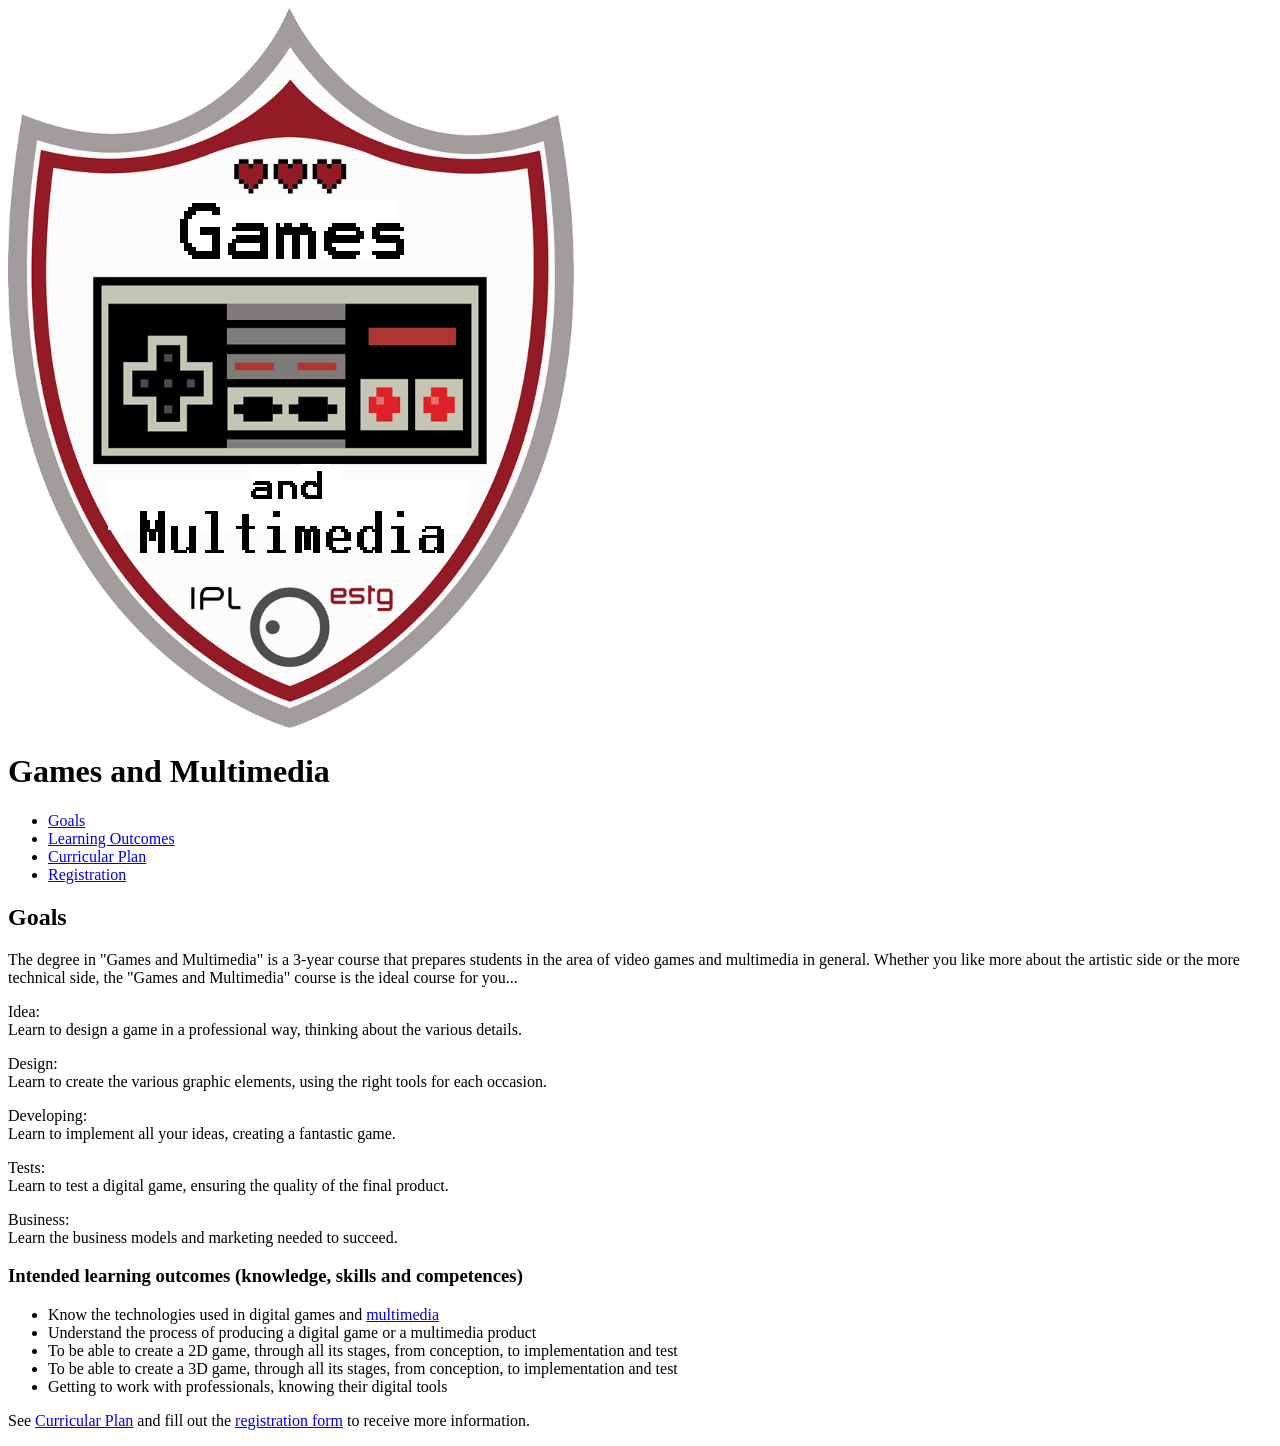
==== W2/site/index.html @ 5f13ba26 "Renaming and organizing files" ====
<!DOCTYPE html>
<html lang="pt">
<head>
	<meta charset="UTF-8">
	<title>Games and Multimedia</title>
</head>
<body>
	<header id="title">
		<div id="logo">
			<a href="index.html">
				<img alt="Logo of Games and Multimedia" src="img/logo.png"/>
			</a>
		</div>
		<h1>Games and Multimedia</h1>
	</header>
	<nav>
        <ul>
            <li class="sel"><a href="index.html">Goals</a></li>
            <li><a href="index.html#learningOut">Learning Outcomes</a></li>
            <li><a href="curricularPlan.html">Curricular Plan</a></li>
            <li><a href="regist.html">Registration</a></li>
        </ul>	
	</nav>
	<section id="main">
	<div id="goals">
	<h2>Goals</h2>

		<p>
            The degree in <span class="emph">"Games and Multimedia"</span> is a 3-year course that prepares students in the area of video games and multimedia in general. Whether you like more about the artistic side or the more technical side, the <span class="emph">"Games and Multimedia"</span> course is the ideal course for you...
        </p>
        <p>
            Idea:<br>
            Learn to design a game in a professional way, thinking about the various details.
        </p>
        <p>
            Design:<br>
            Learn to create the various graphic elements, using the right tools for each occasion.
        </p>
        <p>
            Developing:<br>           
            Learn to implement all your ideas, creating a fantastic game.
        </p>
        <p>
            Tests:<br>
            Learn to test a digital game, ensuring the quality of the final product.
        </p>
        <p>
            Business:<br>
            Learn the business models and marketing needed to succeed.
        </p>
	</div>

	<div id="learningOut">
	<h3>Intended learning outcomes (knowledge, skills and competences)</h3>
	<ul>
            <li>Know the technologies used in digital games and <a href="https://en.wikipedia.org/wiki/Multimedia">multimedia</a></li>
            <li>Understand the process of producing a digital game or a multimedia product</li>
            <li>To be able to create a 2D game, through all its stages, from conception, to implementation and test</li>
			<li>To be able to create a 3D game, through all its stages, from conception, to implementation and test</li>
            <li>Getting to work with professionals, knowing their digital tools</li>
	</ul>
	</div>
	</section> 
	<footer id="others">
	<p>
		See <a href="curricularPlan.html">Curricular Plan</a> and fill out the <a href="regist.html">registration form</a> to receive more information.
	</p>
	</footer>
</body>
</html>
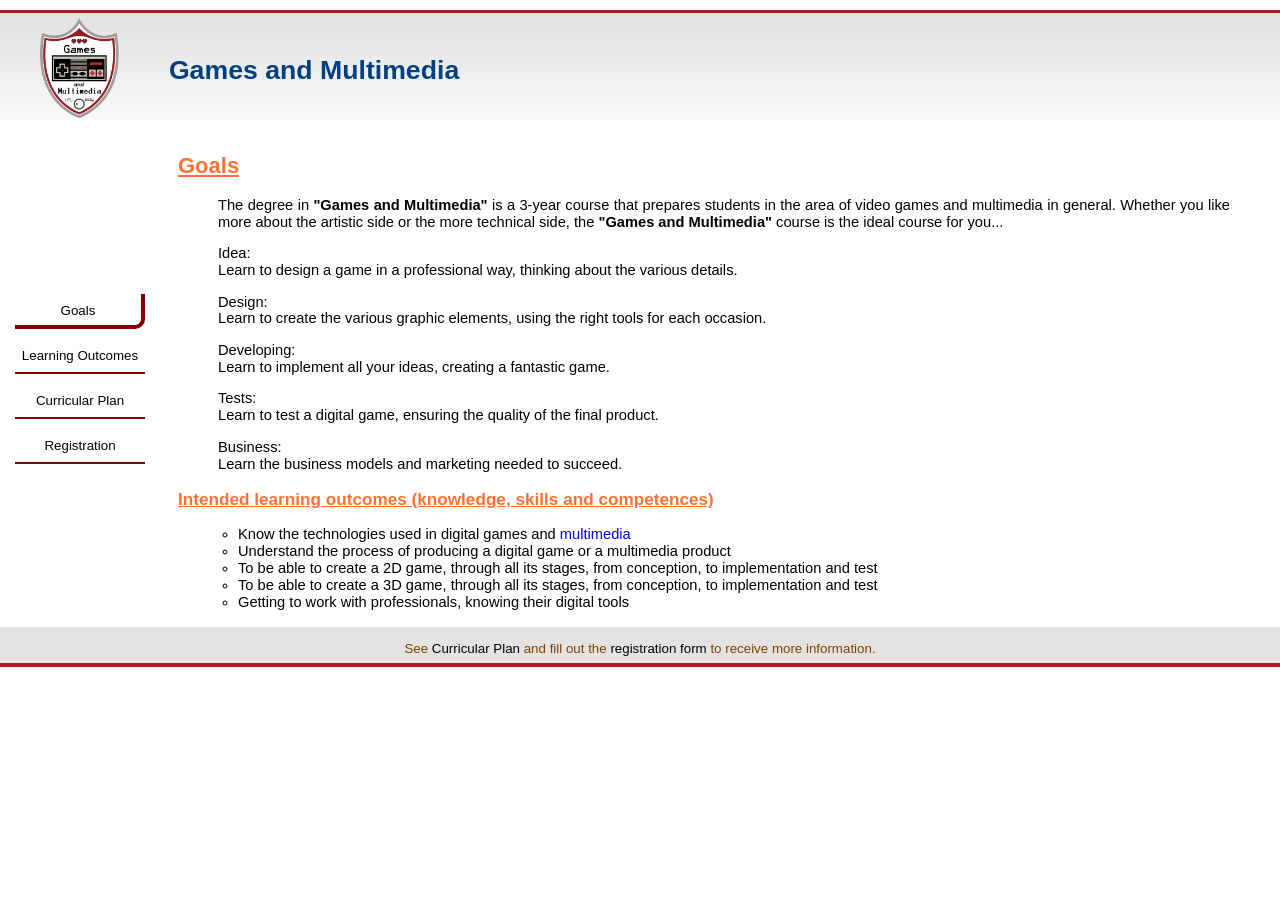
==== commit 47a5da3f: "Development of W2, CSS until the nav menu" ====
--- a/W2/site/index.html
+++ b/W2/site/index.html
@@ -3,15 +3,18 @@
 <head>
 	<meta charset="UTF-8">
 	<title>Games and Multimedia</title>
+    <link rel="stylesheet" href="css/normalize.css">
+    <link rel="stylesheet" href="css/styles.css">
+    <link rel="shortcut icon" href="css/img/logo.png" type="image/x-icon">
 </head>
 <body>
 	<header id="title">
 		<div id="logo">
 			<a href="index.html">
-				<img alt="Logo of Games and Multimedia" src="img/logo.png"/>
+				<img alt="Logo of Games and Multimedia" src="css/img/logo.png" class="logo"/>
 			</a>
 		</div>
-		<h1>Games and Multimedia</h1>
+		<h1 class="title">Games and Multimedia</h1>
 	</header>
 	<nav>
         <ul>
@@ -22,43 +25,43 @@
         </ul>	
 	</nav>
 	<section id="main">
-	<div id="goals">
-	<h2>Goals</h2>
+	    <div id="goals">
+	    <h2>Goals</h2>
 
-		<p>
-            The degree in <span class="emph">"Games and Multimedia"</span> is a 3-year course that prepares students in the area of video games and multimedia in general. Whether you like more about the artistic side or the more technical side, the <span class="emph">"Games and Multimedia"</span> course is the ideal course for you...
-        </p>
-        <p>
-            Idea:<br>
-            Learn to design a game in a professional way, thinking about the various details.
-        </p>
-        <p>
-            Design:<br>
-            Learn to create the various graphic elements, using the right tools for each occasion.
-        </p>
-        <p>
-            Developing:<br>           
-            Learn to implement all your ideas, creating a fantastic game.
-        </p>
-        <p>
-            Tests:<br>
-            Learn to test a digital game, ensuring the quality of the final product.
-        </p>
-        <p>
-            Business:<br>
-            Learn the business models and marketing needed to succeed.
-        </p>
-	</div>
+	    	<p>
+                The degree in <span class="emph">"Games and Multimedia"</span> is a 3-year course that prepares students in the area of video games and multimedia in general. Whether you like more about the artistic side or the more technical side, the <span class="emph">"Games and Multimedia"</span> course is the ideal course for you...
+            </p>
+            <p>
+                Idea:<br>
+                Learn to design a game in a professional way, thinking about the various details.
+            </p>
+            <p>
+                Design:<br>
+                Learn to create the various graphic elements, using the right tools for each occasion.
+            </p>
+            <p>
+                Developing:<br>           
+                Learn to implement all your ideas, creating a fantastic game.
+            </p>
+            <p>
+                Tests:<br>
+                Learn to test a digital game, ensuring the quality of the final product.
+            </p>
+            <p>
+                Business:<br>
+                Learn the business models and marketing needed to succeed.
+            </p>
+	    </div>
 
-	<div id="learningOut">
-	<h3>Intended learning outcomes (knowledge, skills and competences)</h3>
-	<ul>
-            <li>Know the technologies used in digital games and <a href="https://en.wikipedia.org/wiki/Multimedia">multimedia</a></li>
-            <li>Understand the process of producing a digital game or a multimedia product</li>
-            <li>To be able to create a 2D game, through all its stages, from conception, to implementation and test</li>
-			<li>To be able to create a 3D game, through all its stages, from conception, to implementation and test</li>
-            <li>Getting to work with professionals, knowing their digital tools</li>
-	</ul>
+	    <div id="learningOut">
+	        <h3>Intended learning outcomes (knowledge, skills and competences)</h3>
+	        <ul>
+                    <li>Know the technologies used in digital games and <a href="https://en.wikipedia.org/wiki/Multimedia">multimedia</a></li>
+                    <li>Understand the process of producing a digital game or a multimedia product</li>
+                    <li>To be able to create a 2D game, through all its stages, from conception, to implementation and test</li>
+	        		<li>To be able to create a 3D game, through all its stages, from conception, to implementation and test</li>
+                    <li>Getting to work with professionals, knowing their digital tools</li>
+	        </ul>
 	</div>
 	</section> 
 	<footer id="others">
--- a/W2/site/css/styles.css
+++ b/W2/site/css/styles.css
@@ -0,0 +1,158 @@
+body{
+    display: grid;
+    grid-template-columns: 160px 1fr;
+    grid-template-rows: auto auto auto;
+    font-family: Arial, Helvetica, sans-serif;
+    font-size: 10pt;
+    /*width: 1000px;*/
+    height: auto;
+    align-items: center;
+    margin-top: 10px;
+    margin-bottom: 10px;
+}
+
+header{
+    display: flex;
+    flex-direction: row;
+    align-items: center;
+    grid-column:1/3;
+    grid-row: 1;
+    background-image: url(img/banner_top.jpg);
+    background-repeat: repeat-x;
+    height: 120px;
+}
+
+nav{
+    grid-column: 1;
+    grid-row: 2;
+}
+
+nav ul{
+    width: 130px;
+    margin-left: 15px;
+    padding: 0;
+    list-style-type: none;
+}
+
+
+nav ul li{
+    box-sizing: border-box;
+    height: 35px;
+    margin-top: 10px;
+    text-align: center;
+    border-bottom: 2px solid #800000;
+}
+
+nav ul li a{
+    display: block;
+    height: 100%;
+    line-height: 33px;
+    color: #000000;
+    text-decoration: none; 
+}
+
+.sel{
+    border-bottom: 4px solid #800000;
+    border-right: 4px solid #800000;
+    border-bottom-right-radius: 10px;
+}
+
+nav ul li .sel a{
+    font-size: 110%;
+    line-height: 31px;
+}
+
+nav ul li:hover{
+    background-color: #FFCC66;
+    border-top: 4px solid #800000;
+    border-bottom: 4px solid #800000;
+    border-right: 4px solid #800000;
+    border-bottom-right-radius: 10px;
+    border-top-right-radius: 10px;
+}
+
+nav ul li:hover a{
+    font-weight: bold; /* Texto em negrito */
+    line-height: 27px;
+}
+
+h2, h3 {
+    text-decoration: underline;
+    color: #FF7032;
+}
+
+.title{
+    font-size: 20pt;
+    color: #004080;
+    padding-left: 50px;
+}
+
+.logo{
+    width: fit-content;
+    height: 100px;
+    margin-left: 40px;
+}
+
+#main{
+    grid-column: 2;
+    grid-row: 2;
+    margin: 0;
+    padding: 5px 10px 2px 3px;
+    font-size: 11pt;
+    
+}
+
+#main p{
+    text-align: justify;
+    margin-left: 40px;
+    margin-right: 40px;
+    padding: 0;
+}
+
+#main div{
+    margin-left: 15px;
+}
+
+#main ul{
+    list-style-type: circle;
+    margin-left: 60px;
+    padding: 0;
+}
+
+#learningOut a{
+    text-decoration: none;
+}
+
+#learningOut a:hover{
+    text-decoration: underline;
+}
+
+footer{
+    grid-column: 1/3;
+    grid-row: 3;
+    height: 40px;
+    background-image: url(img/banner_bottom.jpg);
+    background-repeat: repeat-x;
+    text-align: center;
+    color: #804000;
+}
+
+footer a{
+    color: black;
+    text-decoration: none;
+}
+
+footer a:hover{
+    color: blue;
+    text-decoration: underline;
+}
+
+.emph{
+    font-weight: bolder;
+}
+
+
+
+
+
+
